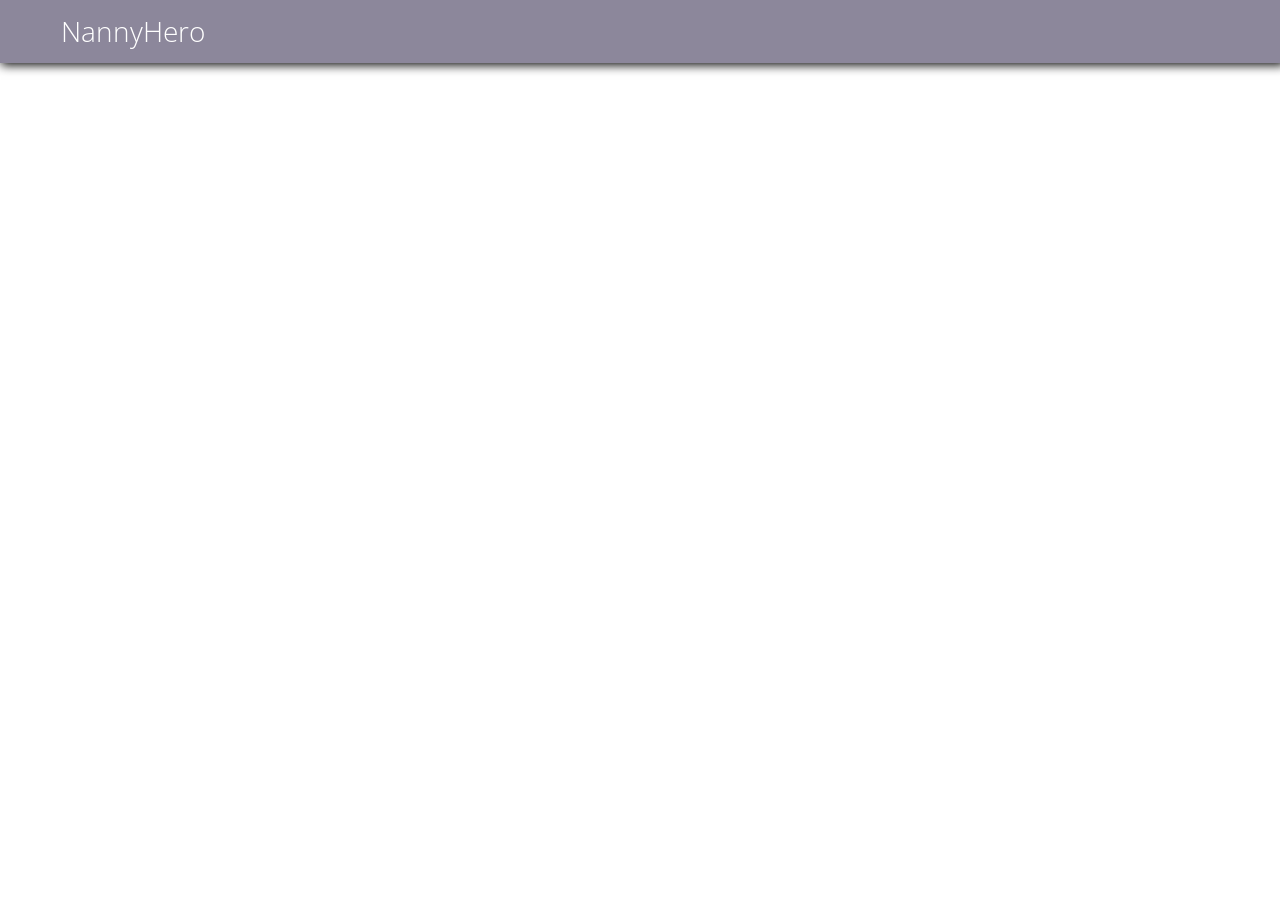
==== nanny-hero-frontend/index.html @ 1d2953f4 "styling" ====
<!DOCTYPE html>
<html lang="en">
<head>
  <meta charset="UTF-8">
  <meta name="viewport" content="initial-scale=1.0">
  <title>Nanny Hero</title>
  <link rel="stylesheet" href="style.css">
  <link rel="stylesheet" href="bower_components/fontawesome/css/font-awesome.css">
  <link href='http://fonts.googleapis.com/css?family=Open+Sans:300italic,700,300,400' rel='stylesheet' type='text/css'>
  <link rel="stylesheet" href="//maxcdn.bootstrapcdn.com/font-awesome/4.3.0/css/font-awesome.min.css">
  <link rel="stylesheet" href="https://maxcdn.bootstrapcdn.com/bootstrap/3.3.5/css/bootstrap.min.css">
</head>
<body ng-app="nannyHero">

  <div class="header">
    <div class="logoLeft">
      <a href="/nanny-hero-frontend/#/"><h1>NannyHero</h1></a>
    </div>
  </div>

  <ng-view><ng-view>

<script type="text/javascript" src="bower_components/angular/angular.js"></script>
<script type="text/javascript" src="bower_components/angular-route/angular-route.js"></script>
<script type="text/javascript" src="bower_components/underscore/underscore.js"></script>
<script type="text/javascript" src="bower_components/angular-bootstrap/ui-bootstrap.js"></script>
<script type="text/javascript" src="bower_components/angular-bootstrap/ui-bootstrap-tpls.js"></script>


<script src="app/app.js"></script>
<script src="app/home.controller.js"></script>

<script src="app/nanny/nanny.module.js"></script>
<script src="app/nanny/nanny.controller.js"></script>
<script src="app/nanny/nanny.service.js"></script>

<script src="app/family/family.module.js"></script>
<script src="app/family/family.controller.js"></script>
<script src="app/family/family.service.js"></script>

</body>
</html>
---- nanny-hero-frontend/style.css ----
* {
  box-sizing: border-box;
  -webkit-box-sizing: border-box; }

html {
  margin: 0;
  padding: 0; }

body {
  margin: 0;
  padding: 0; }

h1, h2, h3, h4, h5, a, p, li {
  margin: 0;
  padding: 0; }

.btn-primary {
  background-color: #d6193f; }

.btn-primary:hover {
  background-color: #666475; }

.btn-primary:active {
  background-color: #666475; }

.btn-primary:focus {
  outline: none; }

.video {
  margin-top: 15px;
  position: fixed;
  top: 50%;
  left: 50%;
  z-index: 1;
  min-width: 100%;
  min-height: 100%;
  width: auto;
  height: auto;
  z-index: -100;
  transform: translate(-50%, -50%); }

.header {
  position: fixed;
  height: 7vh;
  background-color: #8c879b;
  width: 100vw;
  box-shadow: 3px 0 10px 2px black; }
  .header .logoLeft {
    height: 7vh;
    width: 20vw;
    float: left;
    margin-left: 5px;
    display: -webkit-box;
    display: -webkit-flex;
    display: -ms-flexbox;
    display: flex;
    -webkit-box-align: center;
    -webkit-align-items: center;
    -ms-flex-align: center;
    align-items: center;
    -webkit-box-pack: center;
    -webkit-justify-content: center;
    -ms-flex-pack: center;
    justify-content: center; }
    .header .logoLeft a {
      text-decoration: none; }
    .header .logoLeft h1 {
      font-family: 'Open Sans', sans-serif;
      font-size: 2em;
      font-weight: 300;
      color: white;
      margin: 0;
      padding: 0; }

.frontWrap {
  display: -webkit-box;
  display: -webkit-flex;
  display: -ms-flexbox;
  display: flex;
  -webkit-box-pack: center;
  -webkit-justify-content: center;
  -ms-flex-pack: center;
  justify-content: center;
  -webkit-box-orient: vertical;
  -webkit-box-direction: normal;
  -webkit-flex-direction: column;
  -ms-flex-direction: column;
  flex-direction: column;
  -webkit-box-align: center;
  -webkit-align-items: center;
  -ms-flex-align: center;
  align-items: center; }

.homeWrap {
  height: 100vh;
  width: 100vw;
  display: -webkit-box;
  display: -webkit-flex;
  display: -ms-flexbox;
  display: flex;
  -webkit-box-pack: center;
  -webkit-justify-content: center;
  -ms-flex-pack: center;
  justify-content: center;
  -webkit-box-orient: vertical;
  -webkit-box-direction: normal;
  -webkit-flex-direction: column;
  -ms-flex-direction: column;
  flex-direction: column;
  -webkit-box-align: center;
  -webkit-align-items: center;
  -ms-flex-align: center;
  align-items: center; }
  .homeWrap .input {
    width: 90%;
    height: 150px;
    margin-top: 100px;
    display: -webkit-box;
    display: -webkit-flex;
    display: -ms-flexbox;
    display: flex;
    -webkit-box-pack: center;
    -webkit-justify-content: center;
    -ms-flex-pack: center;
    justify-content: center;
    -webkit-box-align: center;
    -webkit-align-items: center;
    -ms-flex-align: center;
    align-items: center; }
    .homeWrap .input form {
      width: 100%; }
      .homeWrap .input form input {
        text-align: center;
        border: 1px solid lightgray;
        border-radius: 25px;
        font-size: 4em;
        width: 100%;
        background-color: rgba(250, 250, 250, 0);
        color: white; }
      .homeWrap .input form ::-webkit-input-placeholder {
        color: whitesmoke; }
      .homeWrap .input form input:focus {
        box-shadow: 0 0 3pt 2pt #8c879b;
        border-radius: 25px;
        outline: none; }
  .homeWrap .whichButtons {
    display: -webkit-box;
    display: -webkit-flex;
    display: -ms-flexbox;
    display: flex;
    -webkit-justify-content: space-around;
    -ms-flex-pack: distribute;
    justify-content: space-around;
    -webkit-box-align: center;
    -webkit-align-items: center;
    -ms-flex-align: center;
    align-items: center;
    height: 150px;
    width: 40vw; }
    .homeWrap .whichButtons a {
      width: 50%;
      color: black;
      text-decoration: none;
      display: -webkit-box;
      display: -webkit-flex;
      display: -ms-flexbox;
      display: flex;
      -webkit-box-pack: center;
      -webkit-justify-content: center;
      -ms-flex-pack: center;
      justify-content: center;
      -webkit-box-align: center;
      -webkit-align-items: center;
      -ms-flex-align: center;
      align-items: center; }
    .homeWrap .whichButtons i {
      display: -webkit-box;
      display: -webkit-flex;
      display: -ms-flexbox;
      display: flex;
      -webkit-box-pack: center;
      -webkit-justify-content: center;
      -ms-flex-pack: center;
      justify-content: center;
      -webkit-box-align: center;
      -webkit-align-items: center;
      -ms-flex-align: center;
      align-items: center;
      font-size: 3em;
      width: 50%;
      color: white; }
    .homeWrap .whichButtons i:hover {
      color: #8c879b;
      cursor: pointer; }
    .homeWrap .whichButtons #usersI {
      border-left: 2px solid lightgray; }

.bs-example {
  height: 100vh;
  margin: 0 auto;
  width: 100%;
  display: flex;
  align-items: center;
  justify-content: center; }
  .bs-example form {
    margin-top: 50px;
    width: 80%; }

.pageWrap {
  width: 80%;
  height: 100vh;
  margin: 0 auto;
  display: -webkit-box;
  display: -webkit-flex;
  display: -ms-flexbox;
  display: flex;
  -webkit-box-pack: center;
  -webkit-justify-content: center;
  -ms-flex-pack: center;
  justify-content: center;
  -webkit-box-align: center;
  -webkit-align-items: center;
  -ms-flex-align: center;
  align-items: center; }

.contentWrap {
  width: 100%;
  height: 80vh; }

.familyViewWrap {
  border: 2px solid lightgray;
  height: 80%;
  width: 90%;
  box-shadow: 0px 3px 10px 0px black;
  position: relative;
  display: -webkit-box;
  display: -webkit-flex;
  display: -ms-flexbox;
  display: flex;
  -webkit-box-align: center;
  -webkit-align-items: center;
  -ms-flex-align: center;
  align-items: center; }
  .familyViewWrap .picture {
    float: left;
    height: 100%;
    width: 175px;
    margin-top: 50px;
    margin-left: 25px;
    display: -webkit-box;
    display: -webkit-flex;
    display: -ms-flexbox;
    display: flex;
    -webkit-box-align: start;
    -webkit-align-items: flex-start;
    -ms-flex-align: start;
    align-items: flex-start; }
    .familyViewWrap .picture img {
      height: 150px;
      width: 150px; }
  .familyViewWrap .info {
    float: right;
    height: 90%;
    width: 70%;
    text-decoration: none;
    list-style: none;
    font-family: 'Open Sans', sans-serif; }
    .familyViewWrap .info h1 {
      margin-bottom: 50px; }
    .familyViewWrap .info li {
      margin: 10px; }
    .familyViewWrap .info i {
      margin-right: 25px; }
  .familyViewWrap .viewChildren {
    position: absolute;
    right: 10px;
    bottom: 10px; }
    .familyViewWrap .viewChildren button {
      background-color: #d6193f;
      width: 100px; }
    .familyViewWrap .viewChildren button:hover {
      background-color: rgba(214, 25, 63, 0.8); }
    .familyViewWrap .viewChildren button:active {
      background-color: #666475; }
    .familyViewWrap .viewChildren button:focus {
      outline: none; }
  .familyViewWrap .deleteFromView {
    position: absolute;
    right: 10px;
    top: 5px; }
    .familyViewWrap .deleteFromView i {
      color: #d6193f;
      font-size: 20px; }
    .familyViewWrap .deleteFromView i:hover {
      color: #99112d;
      cursor: pointer; }
    .familyViewWrap .deleteFromView i:active {
      color: #d6193f; }

.nannyViewWrap {
  border: 2px solid lightgray;
  height: 30%;
  width: 100%;
  box-shadow: 0px 3px 10px 0px black;
  position: relative;
  display: -webkit-box;
  display: -webkit-flex;
  display: -ms-flexbox;
  display: flex;
  -webkit-box-align: center;
  -webkit-align-items: center;
  -ms-flex-align: center;
  align-items: center; }
  .nannyViewWrap .picture {
    float: left;
    height: 100%;
    width: 175px;
    margin-left: 25px;
    display: -webkit-box;
    display: -webkit-flex;
    display: -ms-flexbox;
    display: flex;
    -webkit-box-align: center;
    -webkit-align-items: center;
    -ms-flex-align: center;
    align-items: center; }
    .nannyViewWrap .picture img {
      height: 150px;
      width: 150px; }
  .nannyViewWrap .info {
    float: right;
    height: 100%;
    width: 70%;
    text-decoration: none;
    list-style: none;
    font-family: 'Open Sans', sans-serif; }
    .nannyViewWrap .info li {
      margin: 10px; }
    .nannyViewWrap .info i {
      margin-right: 25px; }
  .nannyViewWrap .viewChildren {
    position: absolute;
    right: 10px;
    bottom: 10px; }
    .nannyViewWrap .viewChildren button {
      background-color: #d6193f;
      width: 100px; }
    .nannyViewWrap .viewChildren button:hover {
      background-color: rgba(214, 25, 63, 0.8); }
    .nannyViewWrap .viewChildren button:active {
      background-color: #666475; }
    .nannyViewWrap .viewChildren button:focus {
      outline: none; }
  .nannyViewWrap .deleteFromView {
    position: absolute;
    right: 10px;
    top: 5px; }
    .nannyViewWrap .deleteFromView i {
      color: #d6193f;
      font-size: 20px; }
    .nannyViewWrap .deleteFromView i:hover {
      color: #99112d;
      cursor: pointer; }
    .nannyViewWrap .deleteFromView i:active {
      color: #d6193f; }

/*# sourceMappingURL=style.css.map */
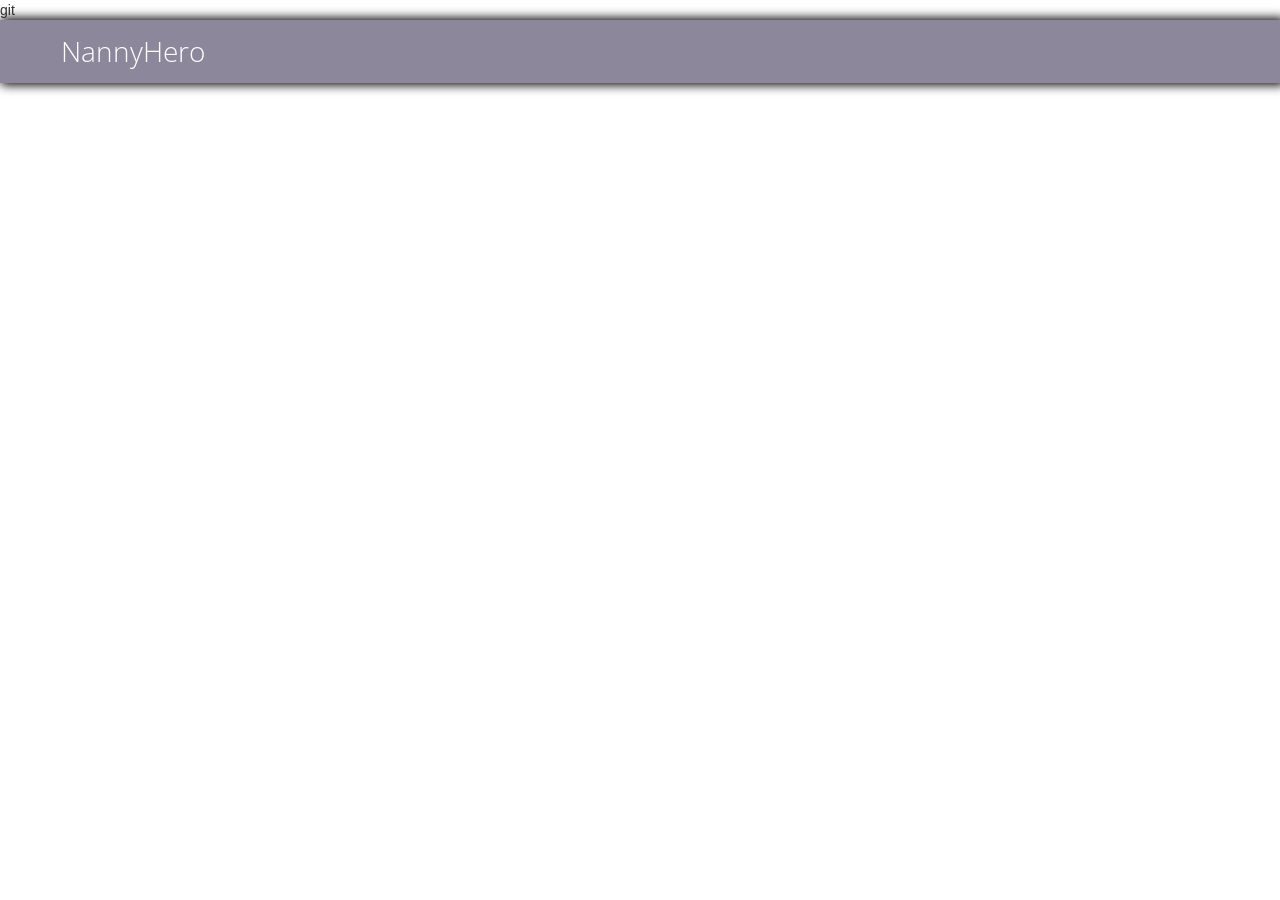
==== commit 60e026fd: "commits" ====
--- a/nanny-hero-frontend/index.html
+++ b/nanny-hero-frontend/index.html
@@ -1,4 +1,4 @@
-<!DOCTYPE html>
+git <!DOCTYPE html>
 <html lang="en">
 <head>
   <meta charset="UTF-8">
--- a/nanny-hero-frontend/style.css
+++ b/nanny-hero-frontend/style.css
@@ -225,7 +225,15 @@
 
 .contentWrap {
   width: 100%;
-  height: 80vh; }
+  height: 80vh;
+  display: -webkit-box;
+  display: -webkit-flex;
+  display: -ms-flexbox;
+  display: flex;
+  -webkit-box-pack: center;
+  -webkit-justify-content: center;
+  -ms-flex-pack: center;
+  justify-content: center; }
 
 .familyViewWrap {
   border: 2px solid lightgray;
@@ -364,4 +372,48 @@
     .nannyViewWrap .deleteFromView i:active {
       color: #d6193f; }
 
+#childrenView {
+  font-family: 'Open Sans', sans-serif;
+  font-weight: 300;
+  font-style: italic;
+  text-align: center;
+  margin-top: 20px; }
+
+.childWrap {
+  width: 100%;
+  height: 100%;
+  display: flex;
+  justify-content: space-between;
+  flex-direction: column;
+  align-items: center; }
+
+.childViewWrap {
+  border: 2px solid lightgray;
+  height: 80%;
+  width: 95%;
+  margin: 10px;
+  box-shadow: 0px 2px 5px 0px black;
+  position: relative;
+  display: -webkit-box;
+  display: -webkit-flex;
+  display: -ms-flexbox;
+  display: flex;
+  -webkit-box-align: center;
+  -webkit-align-items: center;
+  -ms-flex-align: center;
+  align-items: center; }
+  .childViewWrap .info {
+    float: right;
+    height: 90%;
+    width: 70%;
+    text-decoration: none;
+    list-style: none;
+    font-family: 'Open Sans', sans-serif; }
+    .childViewWrap .info h1 {
+      margin-bottom: 50px; }
+    .childViewWrap .info li {
+      margin: 10px; }
+    .childViewWrap .info i {
+      margin-right: 25px; }
+
 /*# sourceMappingURL=style.css.map */
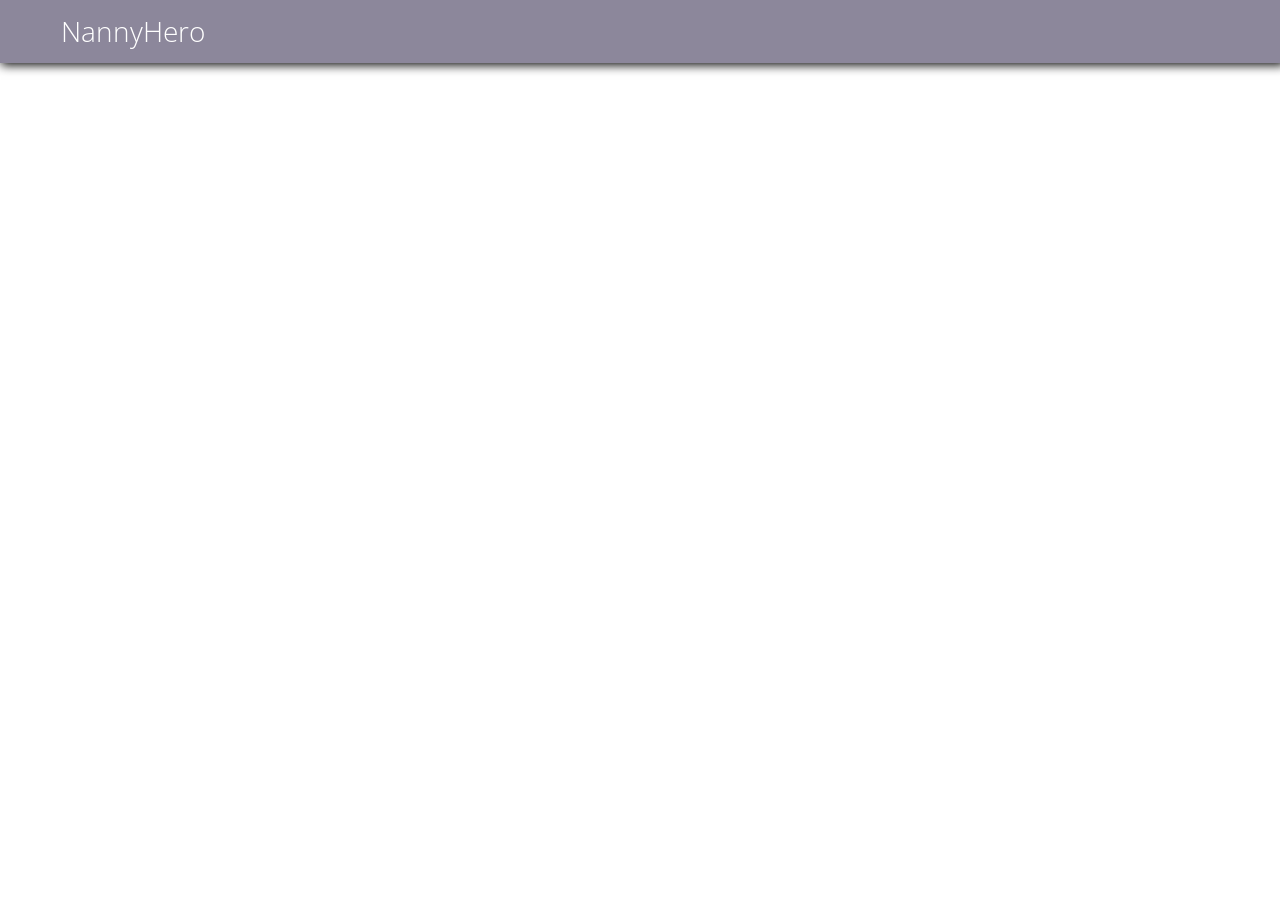
==== commit 3db61fa1: "Merge branch 'master' of github.com:nannyapp/nannyhero" ====
--- a/nanny-hero-frontend/index.html
+++ b/nanny-hero-frontend/index.html
@@ -1,4 +1,4 @@
-git <!DOCTYPE html>
+<!DOCTYPE html>
 <html lang="en">
 <head>
   <meta charset="UTF-8">
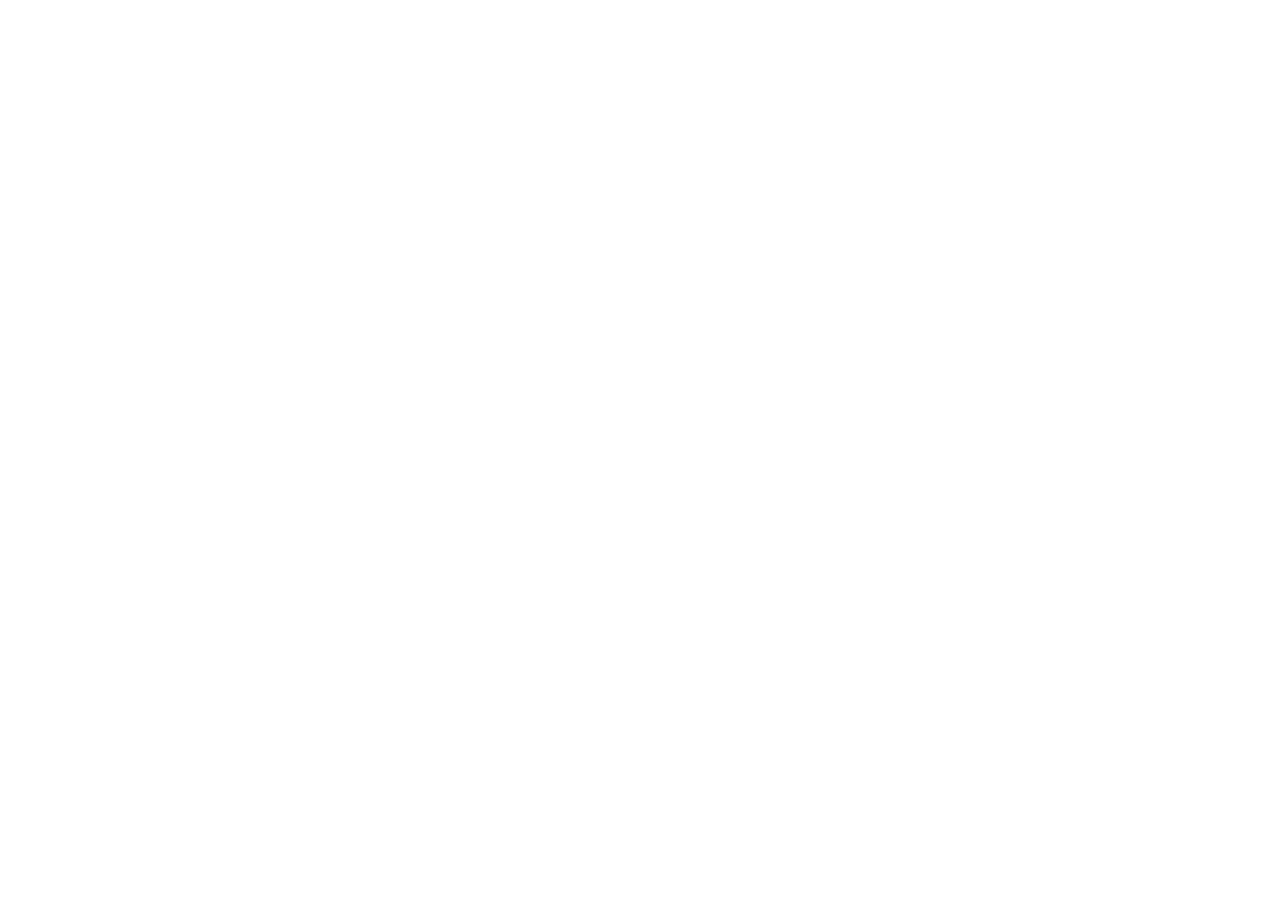
==== commit b12ad195: "getting caught up" ====
--- a/nanny-hero-frontend/index.html
+++ b/nanny-hero-frontend/index.html
@@ -11,12 +11,6 @@
   <link rel="stylesheet" href="https://maxcdn.bootstrapcdn.com/bootstrap/3.3.5/css/bootstrap.min.css">
 </head>
 <body ng-app="nannyHero">
-
-  <div class="header">
-    <div class="logoLeft">
-      <a href="/nanny-hero-frontend/#/"><h1>NannyHero</h1></a>
-    </div>
-  </div>
 
   <ng-view><ng-view>
 
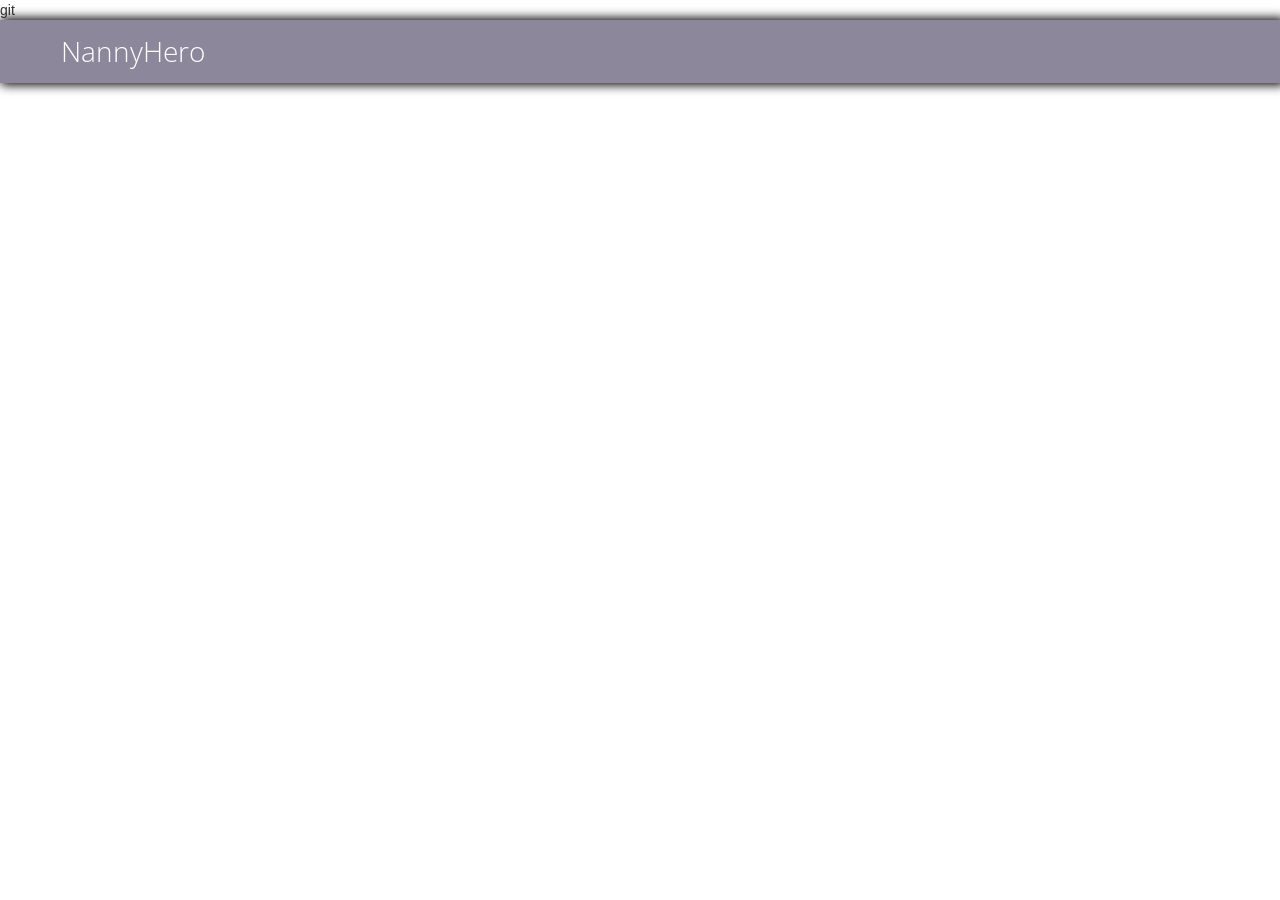
==== commit bf2ee71c: "index.html commits" ====
--- a/nanny-hero-frontend/index.html
+++ b/nanny-hero-frontend/index.html
@@ -1,4 +1,4 @@
-<!DOCTYPE html>
+git <!DOCTYPE html>
 <html lang="en">
 <head>
   <meta charset="UTF-8">
@@ -11,6 +11,12 @@
   <link rel="stylesheet" href="https://maxcdn.bootstrapcdn.com/bootstrap/3.3.5/css/bootstrap.min.css">
 </head>
 <body ng-app="nannyHero">
+
+  <div class="header">
+    <div class="logoLeft">
+      <a href="/nanny-hero-frontend/#/"><h1>NannyHero</h1></a>
+    </div>
+  </div>
 
   <ng-view><ng-view>
 
--- a/nanny-hero-frontend/style.css
+++ b/nanny-hero-frontend/style.css
@@ -226,14 +226,19 @@
 .contentWrap {
   width: 100%;
   height: 80vh;
-  display: -webkit-box;
-  display: -webkit-flex;
-  display: -ms-flexbox;
-  display: flex;
-  -webkit-box-pack: center;
-  -webkit-justify-content: center;
-  -ms-flex-pack: center;
-  justify-content: center; }
+  -webkit-box-orient: vertical;
+  -webkit-box-direction: normal;
+  -webkit-flex-direction: column;
+  -ms-flex-direction: column;
+  flex-direction: column;
+  display: -webkit-box;
+  display: -webkit-flex;
+  display: -ms-flexbox;
+  display: flex;
+  -webkit-box-align: center;
+  -webkit-align-items: center;
+  -ms-flex-align: center;
+  align-items: center; }
 
 .familyViewWrap {
   border: 2px solid lightgray;
@@ -309,6 +314,7 @@
   border: 2px solid lightgray;
   height: 30%;
   width: 100%;
+  margin-top: 25px;
   box-shadow: 0px 3px 10px 0px black;
   position: relative;
   display: -webkit-box;
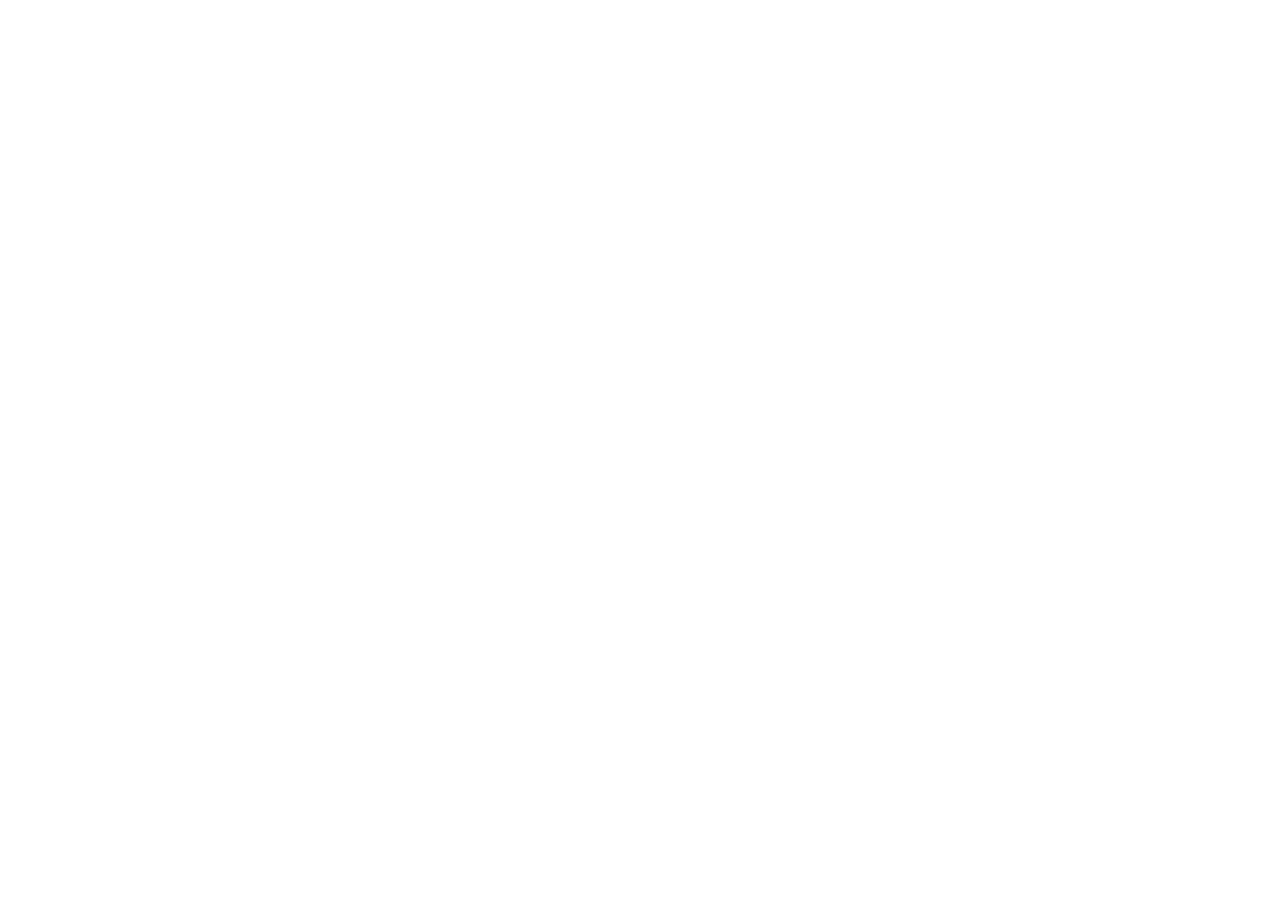
==== commit c4c86870: "fixed conflicts" ====
--- a/nanny-hero-frontend/index.html
+++ b/nanny-hero-frontend/index.html
@@ -1,4 +1,4 @@
-git <!DOCTYPE html>
+<!DOCTYPE html>
 <html lang="en">
 <head>
   <meta charset="UTF-8">
@@ -11,12 +11,6 @@
   <link rel="stylesheet" href="https://maxcdn.bootstrapcdn.com/bootstrap/3.3.5/css/bootstrap.min.css">
 </head>
 <body ng-app="nannyHero">
-
-  <div class="header">
-    <div class="logoLeft">
-      <a href="/nanny-hero-frontend/#/"><h1>NannyHero</h1></a>
-    </div>
-  </div>
 
   <ng-view><ng-view>
 
--- a/nanny-hero-frontend/style.css
+++ b/nanny-hero-frontend/style.css
@@ -44,7 +44,31 @@
   height: 7vh;
   background-color: #8c879b;
   width: 100vw;
-  box-shadow: 3px 0 10px 2px black; }
+  box-shadow: 3px 0 10px 2px black;
+  z-index: 1; }
+  .header .logoRight {
+    height: 7vh;
+    float: right;
+    margin-right: 20px;
+    display: -webkit-box;
+    display: -webkit-flex;
+    display: -ms-flexbox;
+    display: flex;
+    -webkit-box-align: center;
+    -webkit-align-items: center;
+    -ms-flex-align: center;
+    align-items: center;
+    -webkit-box-pack: center;
+    -webkit-justify-content: center;
+    -ms-flex-pack: center;
+    justify-content: center; }
+    .header .logoRight h1 {
+      font-family: 'Open Sans', sans-serif;
+      font-size: 2em;
+      font-weight: 300;
+      color: white;
+      margin: 0;
+      padding: 0; }
   .header .logoLeft {
     height: 7vh;
     width: 20vw;
@@ -122,11 +146,7 @@
     -webkit-box-pack: center;
     -webkit-justify-content: center;
     -ms-flex-pack: center;
-    justify-content: center;
-    -webkit-box-align: center;
-    -webkit-align-items: center;
-    -ms-flex-align: center;
-    align-items: center; }
+    justify-content: center; }
     .homeWrap .input form {
       width: 100%; }
       .homeWrap .input form input {
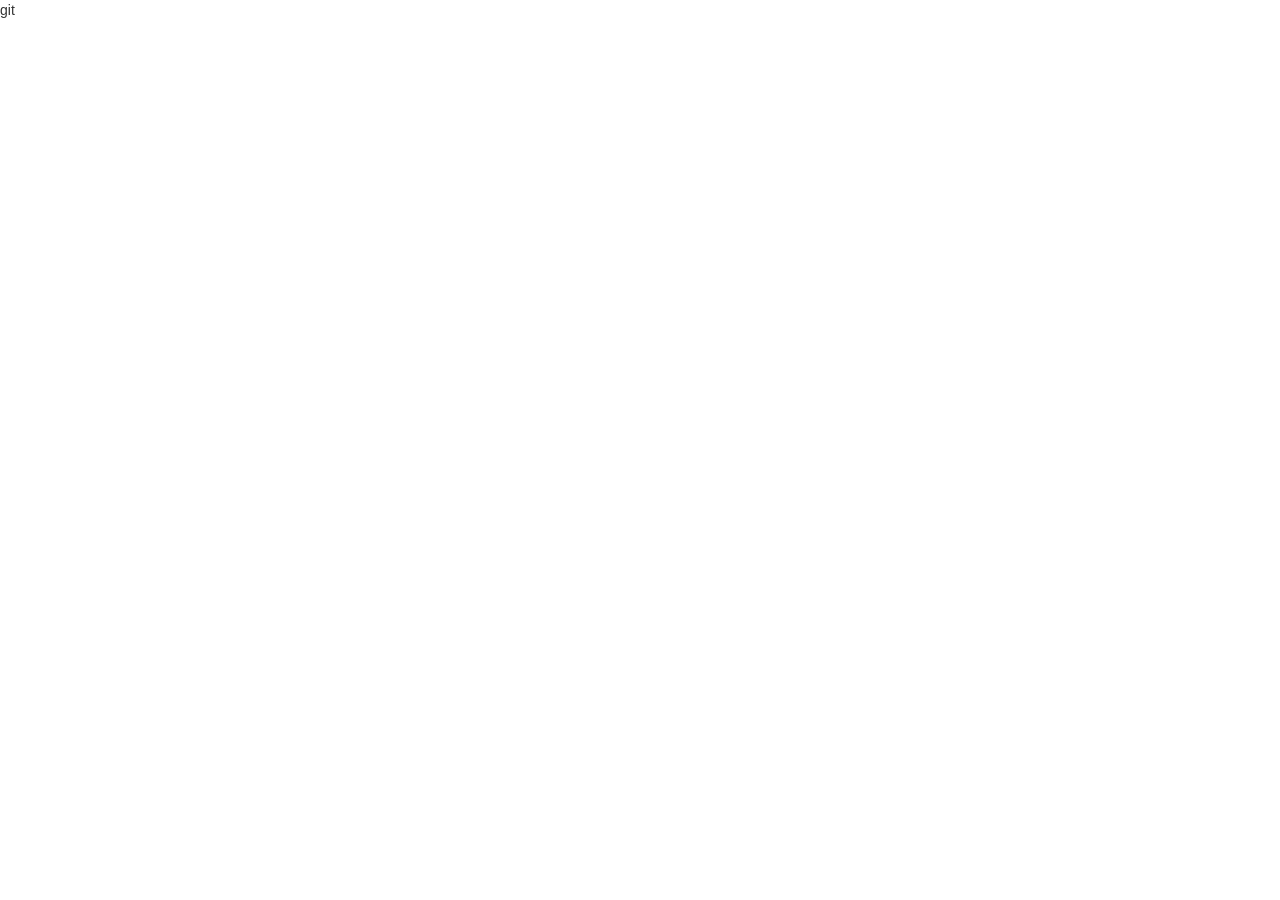
==== commit a078fdb8: "merges" ====
--- a/nanny-hero-frontend/index.html
+++ b/nanny-hero-frontend/index.html
@@ -1,4 +1,4 @@
-<!DOCTYPE html>
+git <!DOCTYPE html>
 <html lang="en">
 <head>
   <meta charset="UTF-8">
